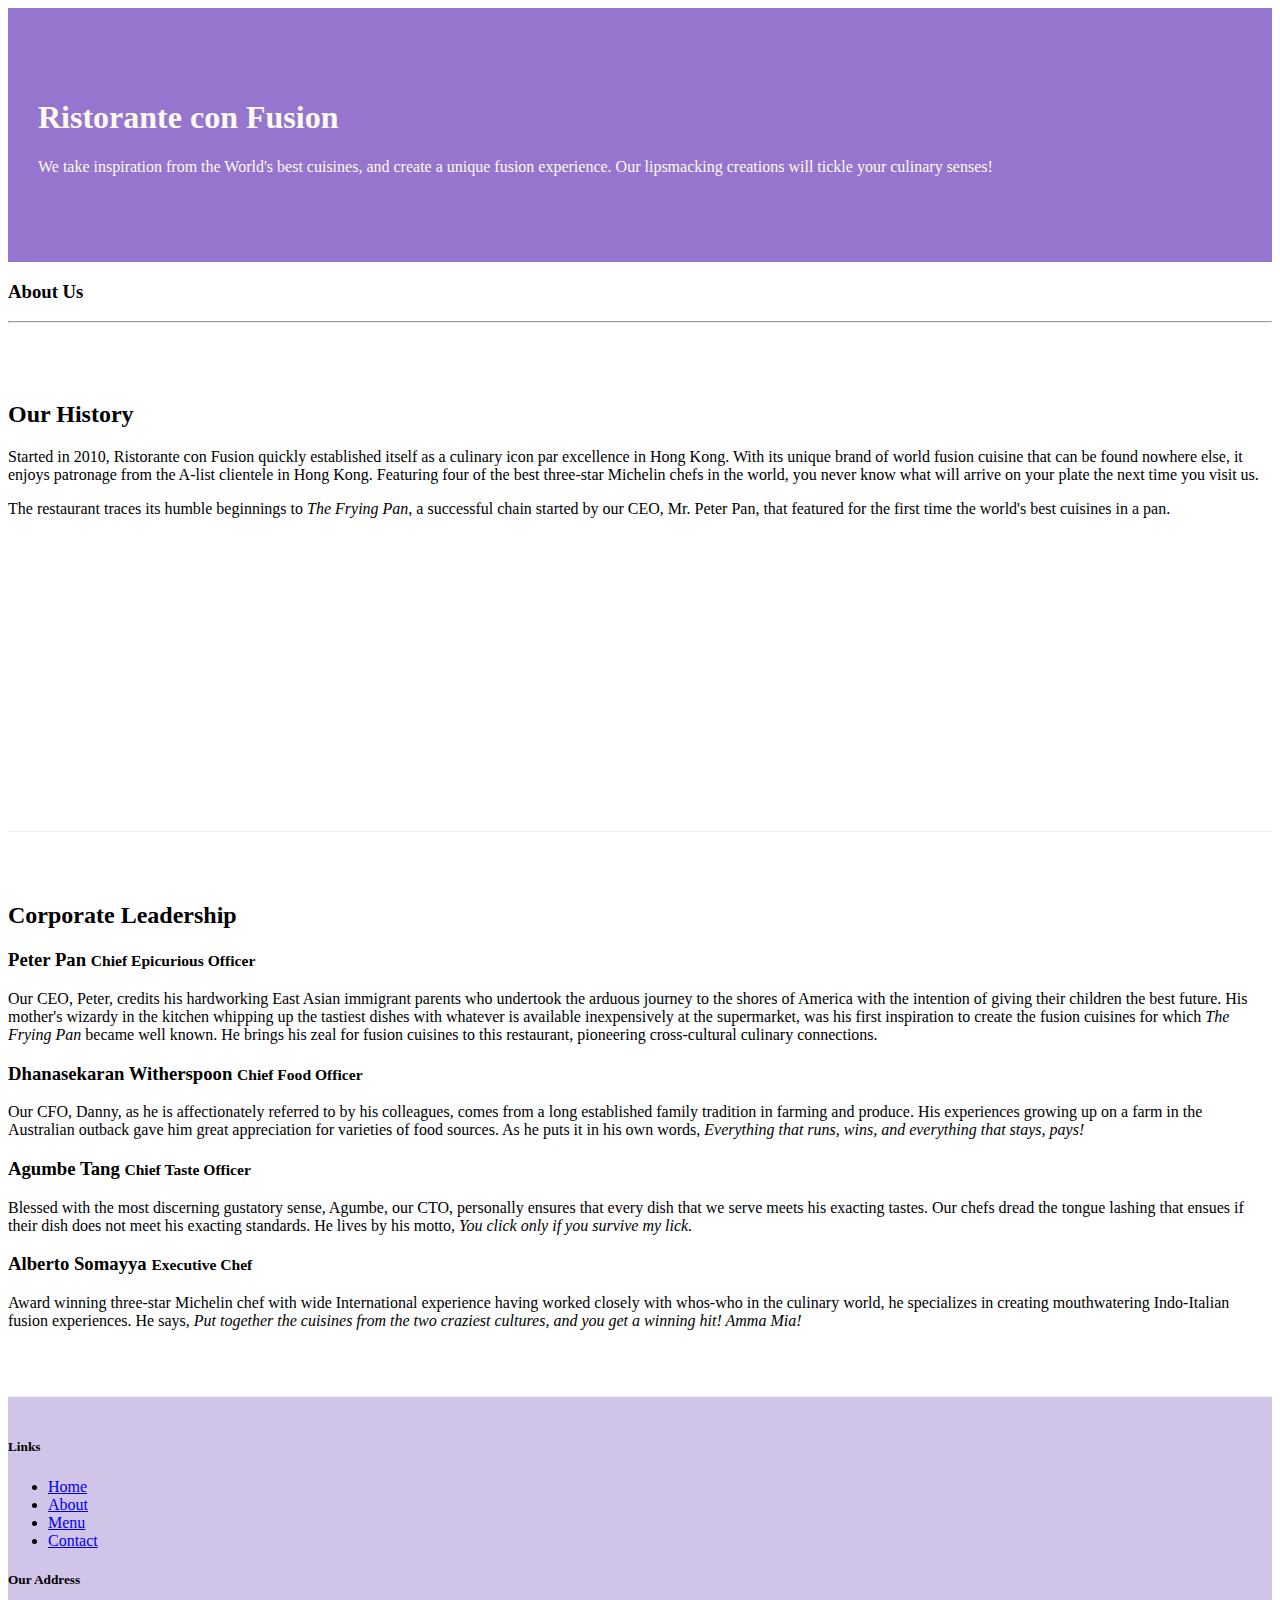
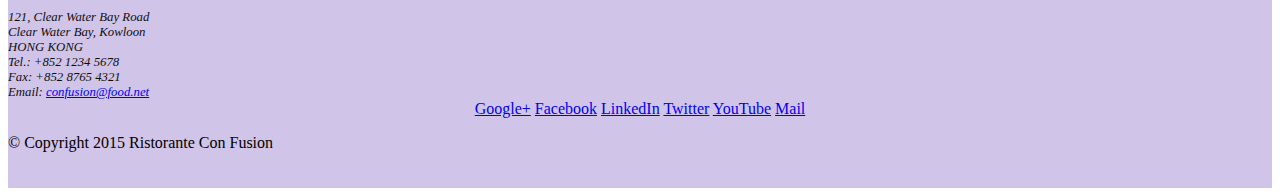
==== aboutus.html @ 047bced1 "week 1 finished" ====
<!DOCTYPE html>
<html lang="en">

<head>

    <title>Ristorante Con Fusion: About Us</title>
    <meta charset="utf-8">
    <meta name="viewport" content="width = device-width, initial-scale=1, shrink-to-fit=no">

    <!-- Bootstrap CSS -->
    <link rel="stylesheet" href="node_modules/bootstrap/dist/css/bootstrap.min.css">
    <link rel="stylesheet" href="css/styles.css">
</head>

<body>

    <header class="jumbotron">
        <div class="container">
            <div class="row row-header">
                <div class="col-12 col-sm-8">
                    <h1>Ristorante con Fusion</h1>
                    <p>We take inspiration from the World's best cuisines, and create a unique fusion experience. Our lipsmacking creations will tickle your culinary senses!</p>
                </div>
                <div class="col col-sm">
                </div>
            </div>
        </div>
    </header>

    <div class="container">
        <div class="row">
            <div class="col-auto">
               <h3>About Us</h3>
               <hr>
            </div>
        </div>
        
        <div class="row row-content">
            <div class="col-12 col-sm-6">
                <h2>Our History</h2>
                <p>Started in 2010, Ristorante con Fusion quickly established itself as a culinary icon par excellence in Hong Kong. With its unique brand of world fusion cuisine that can be found nowhere else, it enjoys patronage from the A-list clientele in Hong Kong.  Featuring four of the best three-star Michelin chefs in the world, you never know what will arrive on your plate the next time you visit us.</p>
                <p>The restaurant traces its humble beginnings to <em>The Frying Pan</em>, a successful chain started by our CEO, Mr. Peter Pan, that featured for the first time the world's best cuisines in a pan.</p>
            </div>
            <div class="col-12 col-sm-6">
            </div>
        </div>


        <div class="row row-content">
            <div class="col-12">
                <h2>Corporate Leadership</h2>
                <h3>Peter Pan <small>Chief Epicurious Officer</small></h3>
                <p class="hidden-xs-down">Our CEO, Peter, credits his hardworking East Asian immigrant parents who undertook the arduous journey to the shores of America with the intention of giving their children the best future. His mother's wizardy in the kitchen whipping up the tastiest dishes with whatever is available inexpensively at the supermarket, was his first inspiration to create the fusion cuisines for which <em>The Frying Pan</em> became well known. He brings his zeal for fusion cuisines to this restaurant, pioneering cross-cultural culinary connections.</p>
                <h3>Dhanasekaran Witherspoon <small>Chief Food Officer</small></h3>
                <p class="hidden-xs-down">Our CFO, Danny, as he is affectionately referred to by his colleagues, comes from a long established family tradition in farming and produce. His experiences growing up on a farm in the Australian outback gave him great appreciation for varieties of food sources. As he puts it in his own words, <em>Everything that runs, wins, and everything that stays, pays!</em></p>
                <h3>Agumbe Tang <small>Chief Taste Officer</small></h3>
                <p class="hidden-xs-down">Blessed with the most discerning gustatory sense, Agumbe, our CTO, personally ensures that every dish that we serve meets his exacting tastes. Our chefs dread the tongue lashing that ensues if their dish does not meet his exacting standards. He lives by his motto, <em>You click only if you survive my lick.</em></p>
                <h3>Alberto Somayya <small>Executive Chef</small></h3>
                <p class="hidden-xs-down">Award winning three-star Michelin chef with wide International experience having worked closely with whos-who in the culinary world, he specializes in creating mouthwatering Indo-Italian fusion experiences. He says, <em>Put together the cuisines from the two craziest cultures, and you get a winning hit! Amma Mia!</em></p>
            </div>
       </div>

    </div>

    <footer class="footer">
        <div class="container">
            <div class="row">             
                <div class="col-5 offset-1 col-sm-2">
                    <h5>Links</h5>
                    <ul class="list-unstyled">
                        <li><a href="#">Home</a></li>
                        <li><a href="#">About</a></li>
                        <li><a href="#">Menu</a></li>
                        <li><a href="#">Contact</a></li>
                    </ul>
                </div>
                <div class="col-6 col-sm-5">
                    <h5>Our Address</h5>
                    <address>
		              121, Clear Water Bay Road<br>
		              Clear Water Bay, Kowloon<br>
		              HONG KONG<br>
		              Tel.: +852 1234 5678<br>
		              Fax: +852 8765 4321<br>
		              Email: <a href="mailto:confusion@food.net">confusion@food.net</a>
		           </address>
                </div>
                <div class="col-sm align-self-center">
                    <div style="text-align:center">
                        <a href="http://google.com/+">Google+</a>
                        <a href="http://www.facebook.com/profile.php?id=">Facebook</a>
                        <a href="http://www.linkedin.com/in/">LinkedIn</a>
                        <a href="http://twitter.com/">Twitter</a>
                        <a href="http://youtube.com/">YouTube</a>
                        <a href="mailto:">Mail</a>
                    </div>
                </div>
           </div>
           <div class="row justify-content-center">             
                <div class="col-auto">
                    <p>© Copyright 2015 Ristorante Con Fusion</p>
                </div>
           </div>
        </div>
    </footer>

    <!-- jQuery first, then Tether, then Bootstrap JS. -->
    <script src="node_modules/jquery/dist/jquery.min.js"></script>
    <script src="node_modules/tether/dist/js/tether.min.js"></script>
    <script src="node_modules/bootstrap/dist/js/bootstrap.min.js"></script>

</body>

</html>
---- css/styles.css ----
.row-header {
    margin: 0px auto;
    padding: 0px auto;
}

.row-content {
    margin: 0px auto;
    padding: 50px 0px 50px 0px;
    border-bottom: 1px ridge;
    min-height: 400px;
}

.footer {
    background-color: #D1C4E9;
    margin: 0px auto;
    padding: 20px 0px;
}

.jumbotron {
    padding: 70px 30px;
    margin:0px auto;
    background: #9575CD;
    color: floralwhite;
}

address {
    font-size: 80%;
    margin:0px;
    color: #0f0f0f;
}
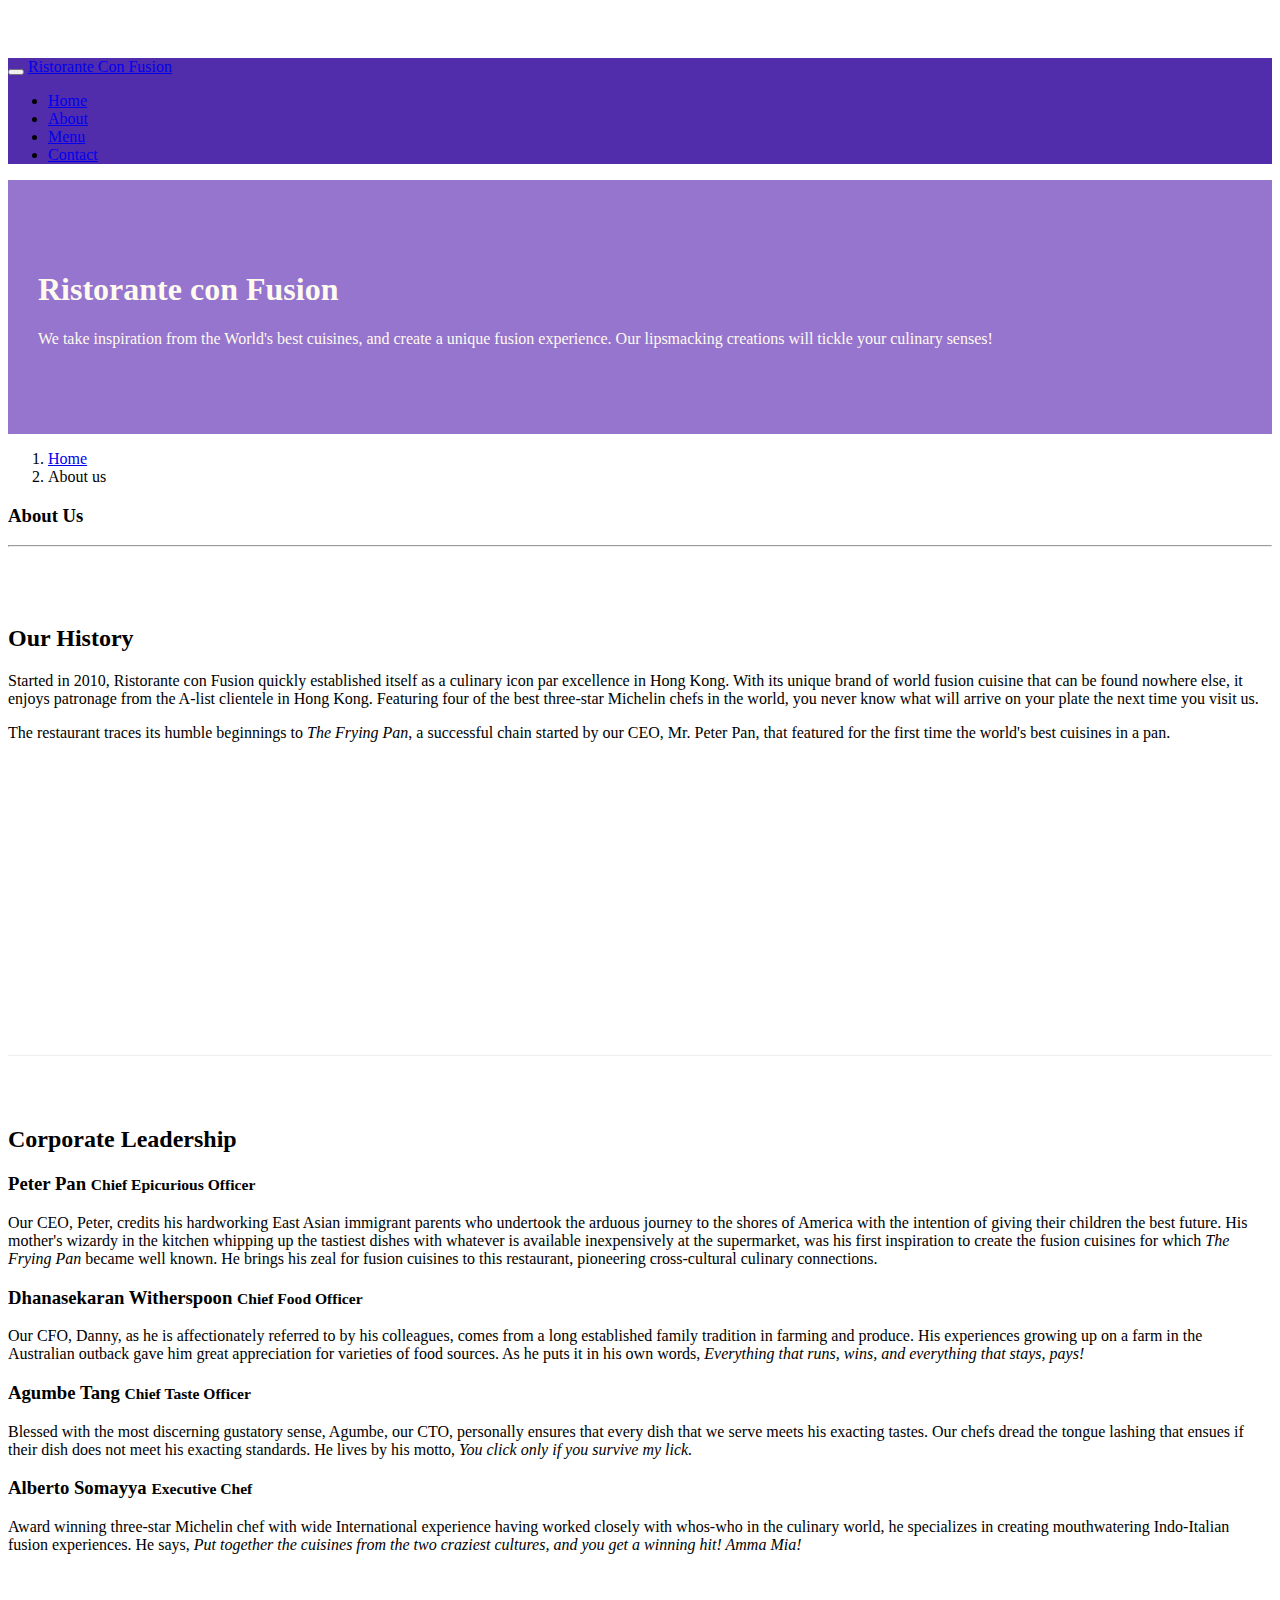
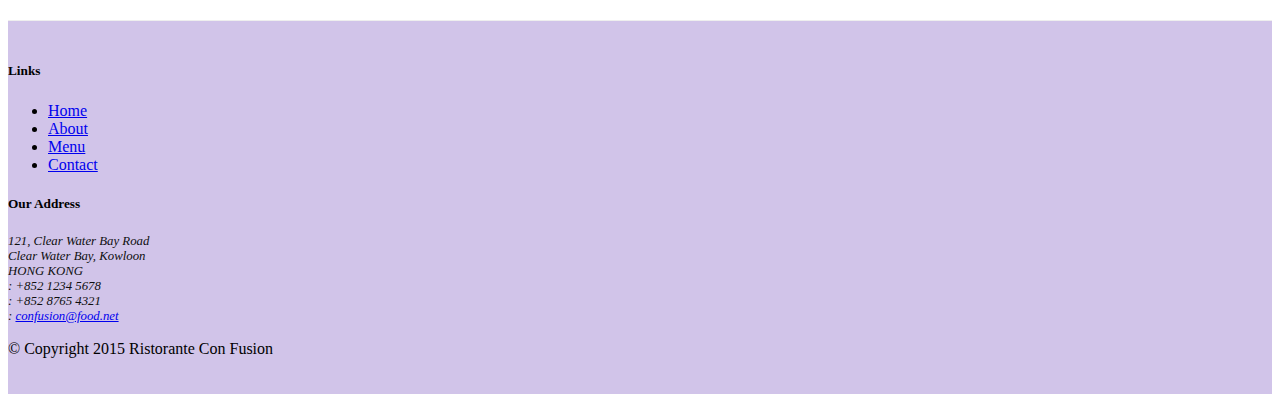
==== commit 9d8f7383: "week 2 icons" ====
--- a/aboutus.html
+++ b/aboutus.html
@@ -9,10 +9,28 @@
 
     <!-- Bootstrap CSS -->
     <link rel="stylesheet" href="node_modules/bootstrap/dist/css/bootstrap.min.css">
+    <link rel="stylesheet" href="node_modules/font-awesome/css/font-awesome.min.css">
+    <link rel="stylesheet" href="css/bootstrap-social.css">
     <link rel="stylesheet" href="css/styles.css">
 </head>
 
 <body>
+    <nav class="navbar navbar-inverse navbar-toggleable-sm fixed-top">
+        <div class="container">
+            <button class="navbar-toggler" type="button" data-toggle="collapse" data-target="#Navbar">
+                <span class="navbar-toggler-icon"></span>
+            </button>
+            <a class="navbar-brand" href="./index.html">Ristorante Con Fusion</a>
+            <div class="collapse navbar-collapse" id="Navbar">
+                <ul class="navbar-nav">
+                    <li class="nav-item"><a class="nav-link" href="./index.html"><span class="fa fa-home fa-lg"></span>Home</a></li>
+                    <li class="nav-item active"><a class="nav-link" href="#"><span class="fa fa-info fa-lg"></span>About</a></li>
+                    <li class="nav-item"><a class="nav-link" href="#"><span class="fa fa-list fa-lg"></span>Menu</a></li>
+                    <li class="nav-item"><a class="nav-link" href="#"><span class="fa fa-address-card fa-lg"></span>Contact</a></li>
+                </ul>
+            </div>
+        </div>
+    </nav>
 
     <header class="jumbotron">
         <div class="container">
@@ -29,7 +47,11 @@
 
     <div class="container">
         <div class="row">
-            <div class="col-auto">
+            <ol class="col-12 breadcrumb">
+                <li class="breadcrumb-item"><a href="./index.html">Home</a></li>
+                <li class="breadcrumb-item active">About us</li>
+            </ol>
+            <div class="col-12">
                <h3>About Us</h3>
                <hr>
             </div>
@@ -68,7 +90,7 @@
                 <div class="col-5 offset-1 col-sm-2">
                     <h5>Links</h5>
                     <ul class="list-unstyled">
-                        <li><a href="#">Home</a></li>
+                        <li><a href="./index.html">Home</a></li>
                         <li><a href="#">About</a></li>
                         <li><a href="#">Menu</a></li>
                         <li><a href="#">Contact</a></li>
@@ -77,22 +99,22 @@
                 <div class="col-6 col-sm-5">
                     <h5>Our Address</h5>
                     <address>
-		              121, Clear Water Bay Road<br>
-		              Clear Water Bay, Kowloon<br>
-		              HONG KONG<br>
-		              Tel.: +852 1234 5678<br>
-		              Fax: +852 8765 4321<br>
-		              Email: <a href="mailto:confusion@food.net">confusion@food.net</a>
-		           </address>
-                </div>
+                        121, Clear Water Bay Road<br>
+                        Clear Water Bay, Kowloon<br>
+                        HONG KONG<br>
+                        <i class="fa fa-phone fa-lg"></i>: +852 1234 5678<br>
+                        <i class="fa fa-fax fa-lg"></i>: +852 8765 4321<br>
+                        <i class="fa fa-envelop fa-lg"></i>: <a href="mailto:confusion@food.net">confusion@food.net</a>
+                     </address>
+                  </div>
                 <div class="col-sm align-self-center">
                     <div style="text-align:center">
-                        <a href="http://google.com/+">Google+</a>
-                        <a href="http://www.facebook.com/profile.php?id=">Facebook</a>
-                        <a href="http://www.linkedin.com/in/">LinkedIn</a>
-                        <a href="http://twitter.com/">Twitter</a>
-                        <a href="http://youtube.com/">YouTube</a>
-                        <a href="mailto:">Mail</a>
+                        <a class="btn btn-social-icon btn-google-plus" href="http://google.com/+"><i class="fa fa-google-plus"></i></a>
+                        <a class="btn btn-social-icon btn-facebook" href="http://www.facebook.com/profile.php?id="><i class="fa fa-facebook"></i></a>
+                        <a class="btn btn-social-icon btn-linkedin" href="http://www.linkedin.com/in/"><i class="fa fa-linkedin"></i></a>
+                        <a class="btn btn-social-icon btn-twitter" href="http://twitter.com/"><i class="fa fa-twitter"></i></a>
+                        <a class="btn btn-social-icon btn-youtube" href="http://youtube.com/"><i class="fa fa-youtube"></i></a>
+                        <a class="btn btn-social-icon" href="mailto:"><i class="fa fa-envelope-o"></i></a>
                     </div>
                 </div>
            </div>
--- a/css/styles.css
+++ b/css/styles.css
@@ -27,4 +27,12 @@
     font-size: 80%;
     margin:0px;
     color: #0f0f0f;
+}
+
+body {
+    padding: 50px 0px 0px 0px;
+    z-index: 0;
+}
+.navbar-inverse {
+    background-color: #512DAB;
 }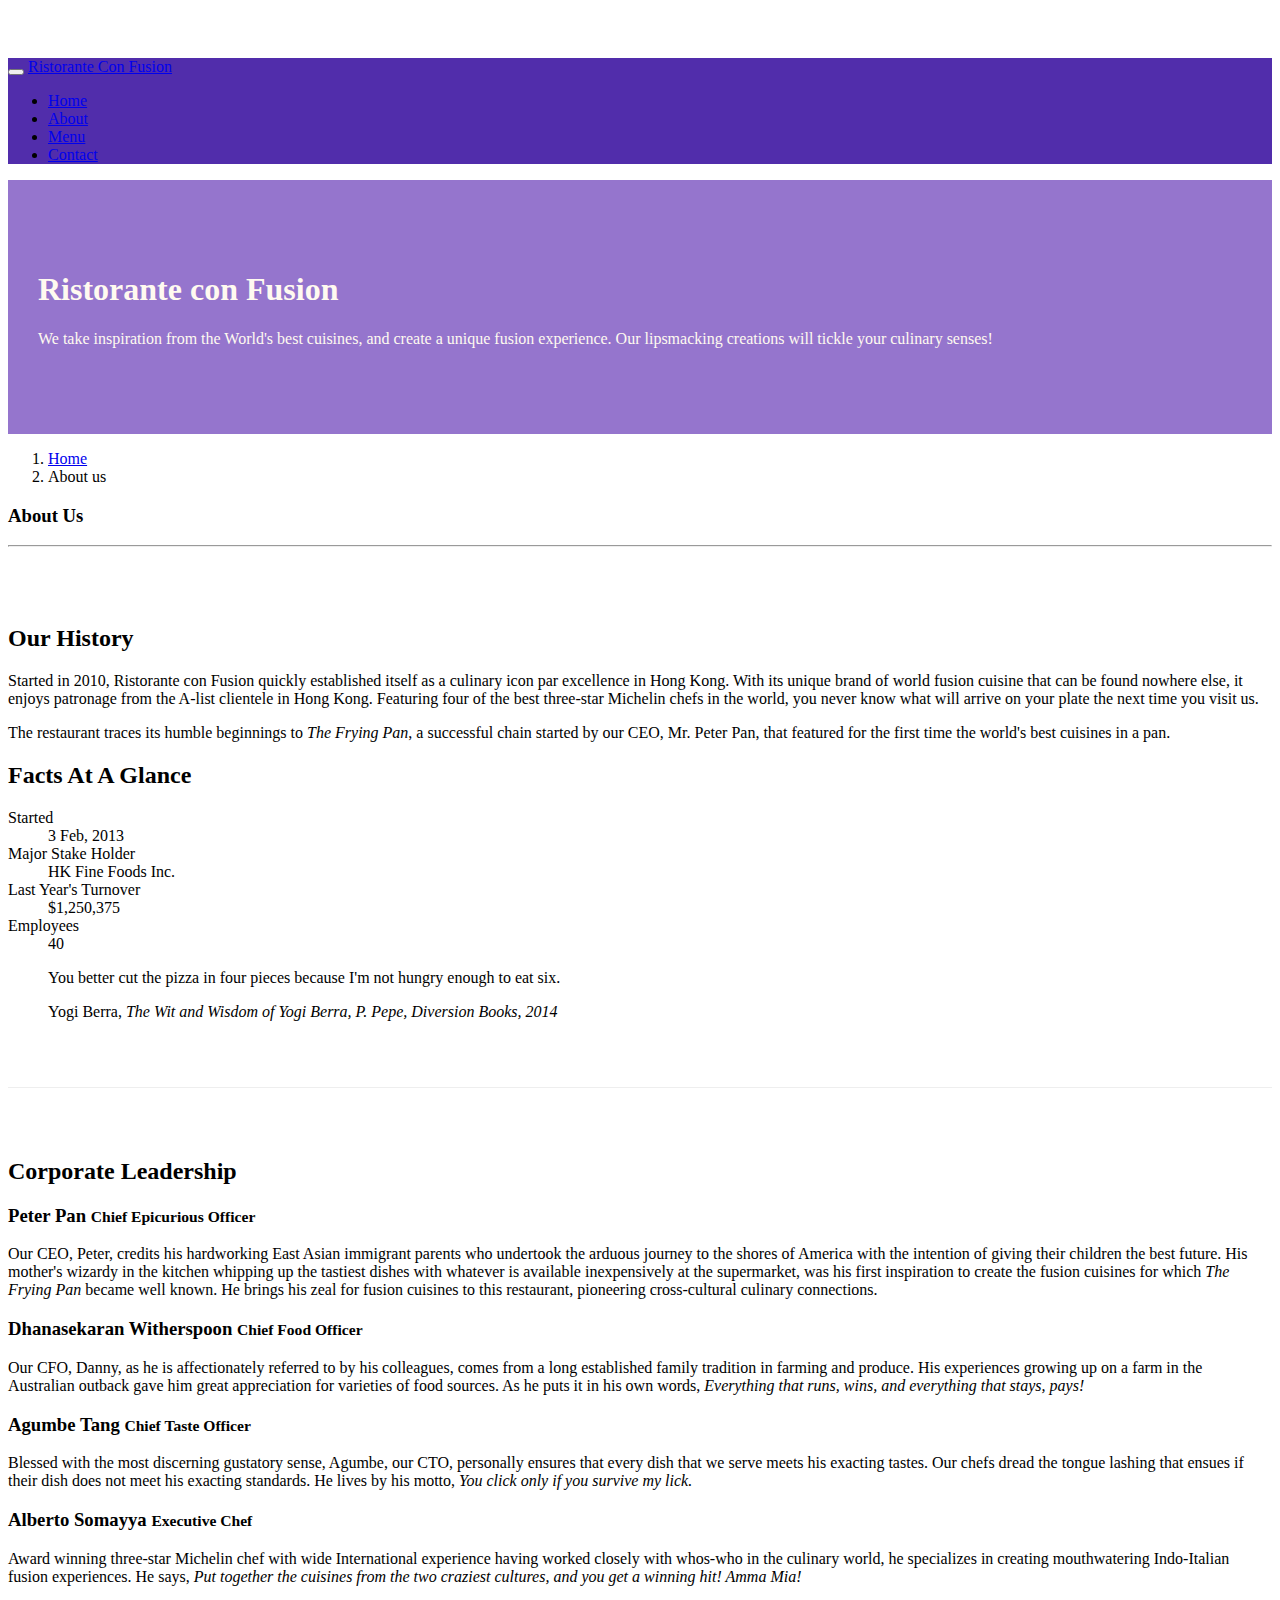
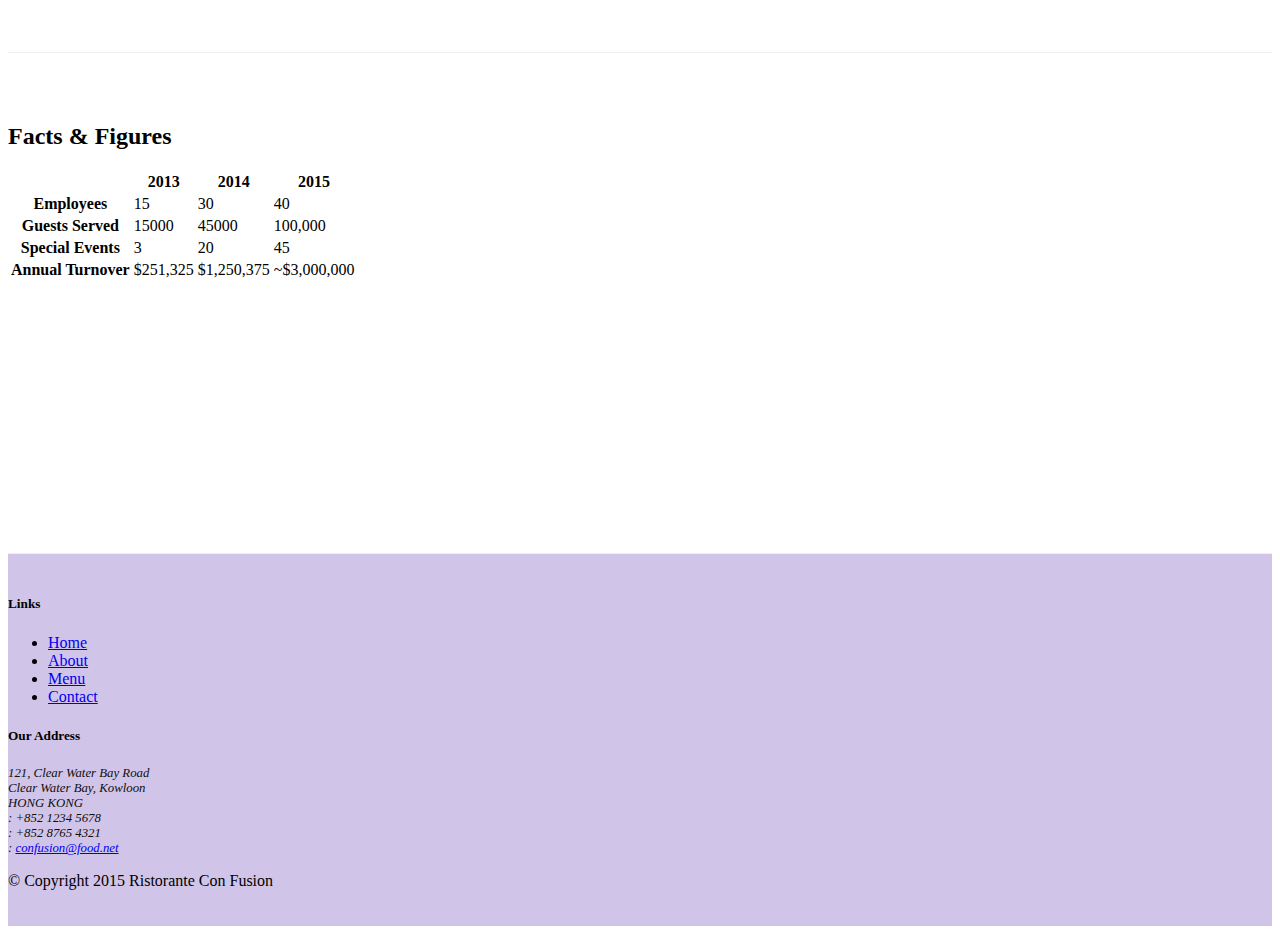
==== commit e4360517: "week 2 cards" ====
--- a/aboutus.html
+++ b/aboutus.html
@@ -64,6 +64,32 @@
                 <p>The restaurant traces its humble beginnings to <em>The Frying Pan</em>, a successful chain started by our CEO, Mr. Peter Pan, that featured for the first time the world's best cuisines in a pan.</p>
             </div>
             <div class="col-12 col-sm-6">
+                <div class="card">
+                    <h2 class="card-header bg-primary text-white">Facts At A Glance</h2>
+                    <div class="card-block">
+                        <dl class="row">
+                            <dt class="col-6">Started</dt>
+                            <dd class="col-6">3 Feb, 2013</dd>
+                            <dt class="col-6">Major Stake Holder</dt>
+                            <dd class="col-6">HK Fine Foods Inc.</dd>
+                            <dt class="col-6">Last Year's Turnover</dt>
+                            <dd class="col-6">$1,250,375</dd>
+                            <dt class="col-6">Employees</dt>
+                            <dd class="col-6">40</dd>
+                        </dl>
+                    </div>
+                </div>
+            </div>
+            <div class="col-12">
+                <div class="card card-block bg-faded">
+                    <blockquote class="blockquote">
+                        <p class="mb-0">You better cut the pizza in four pieces because I'm not hungry enough to eat six.</p>
+                        <footer class="blockquote-footer">Yogi Berra,
+                        <cite title="Source Title">The Wit and Wisdom of Yogi Berra,
+                                P. Pepe, Diversion Books, 2014</cite>
+                    </footer>
+                    </blockquote>
+                </div>
             </div>
         </div>
 
@@ -81,7 +107,51 @@
                 <p class="hidden-xs-down">Award winning three-star Michelin chef with wide International experience having worked closely with whos-who in the culinary world, he specializes in creating mouthwatering Indo-Italian fusion experiences. He says, <em>Put together the cuisines from the two craziest cultures, and you get a winning hit! Amma Mia!</em></p>
             </div>
        </div>
-
+       <div class="row row-content">
+           <div class="col-12 col-sm-9">
+               <h2>Facts &amp; Figures</h2>
+               <div class="table-responsive">
+                    <table class="table table-striped">
+                    <thead class="thead-inverse">
+                        <tr>
+                            <th>&nbsp;</th>
+                            <th>2013</th>
+                            <th>2014</th>
+                            <th>2015</th>
+                        </tr>
+                    </thead>
+                    <tbody>
+                        <tr>
+                            <th>Employees</th>
+                            <td>15</td>
+                            <td>30</td>
+                            <td>40</td>
+                        </tr>
+                        <tr>
+                            <th>Guests Served</th>
+                            <td>15000</td>
+                            <td>45000</td>
+                            <td>100,000</td>
+                        </tr>
+                        <tr>
+                            <th>Special Events</th>
+                            <td>3</td>
+                            <td>20</td>
+                            <td>45</td>
+                        </tr>
+                        <tr>
+                            <th>Annual Turnover</th>
+                            <td>$251,325</td>
+                            <td>$1,250,375</td>
+                            <td>~$3,000,000</td>
+                        </tr>
+                    </tbody>
+                    </table>
+                </div>
+           </div>
+           <div class="col-12 col-sm-3"></div>
+           </div>
+       </div>
     </div>
 
     <footer class="footer">
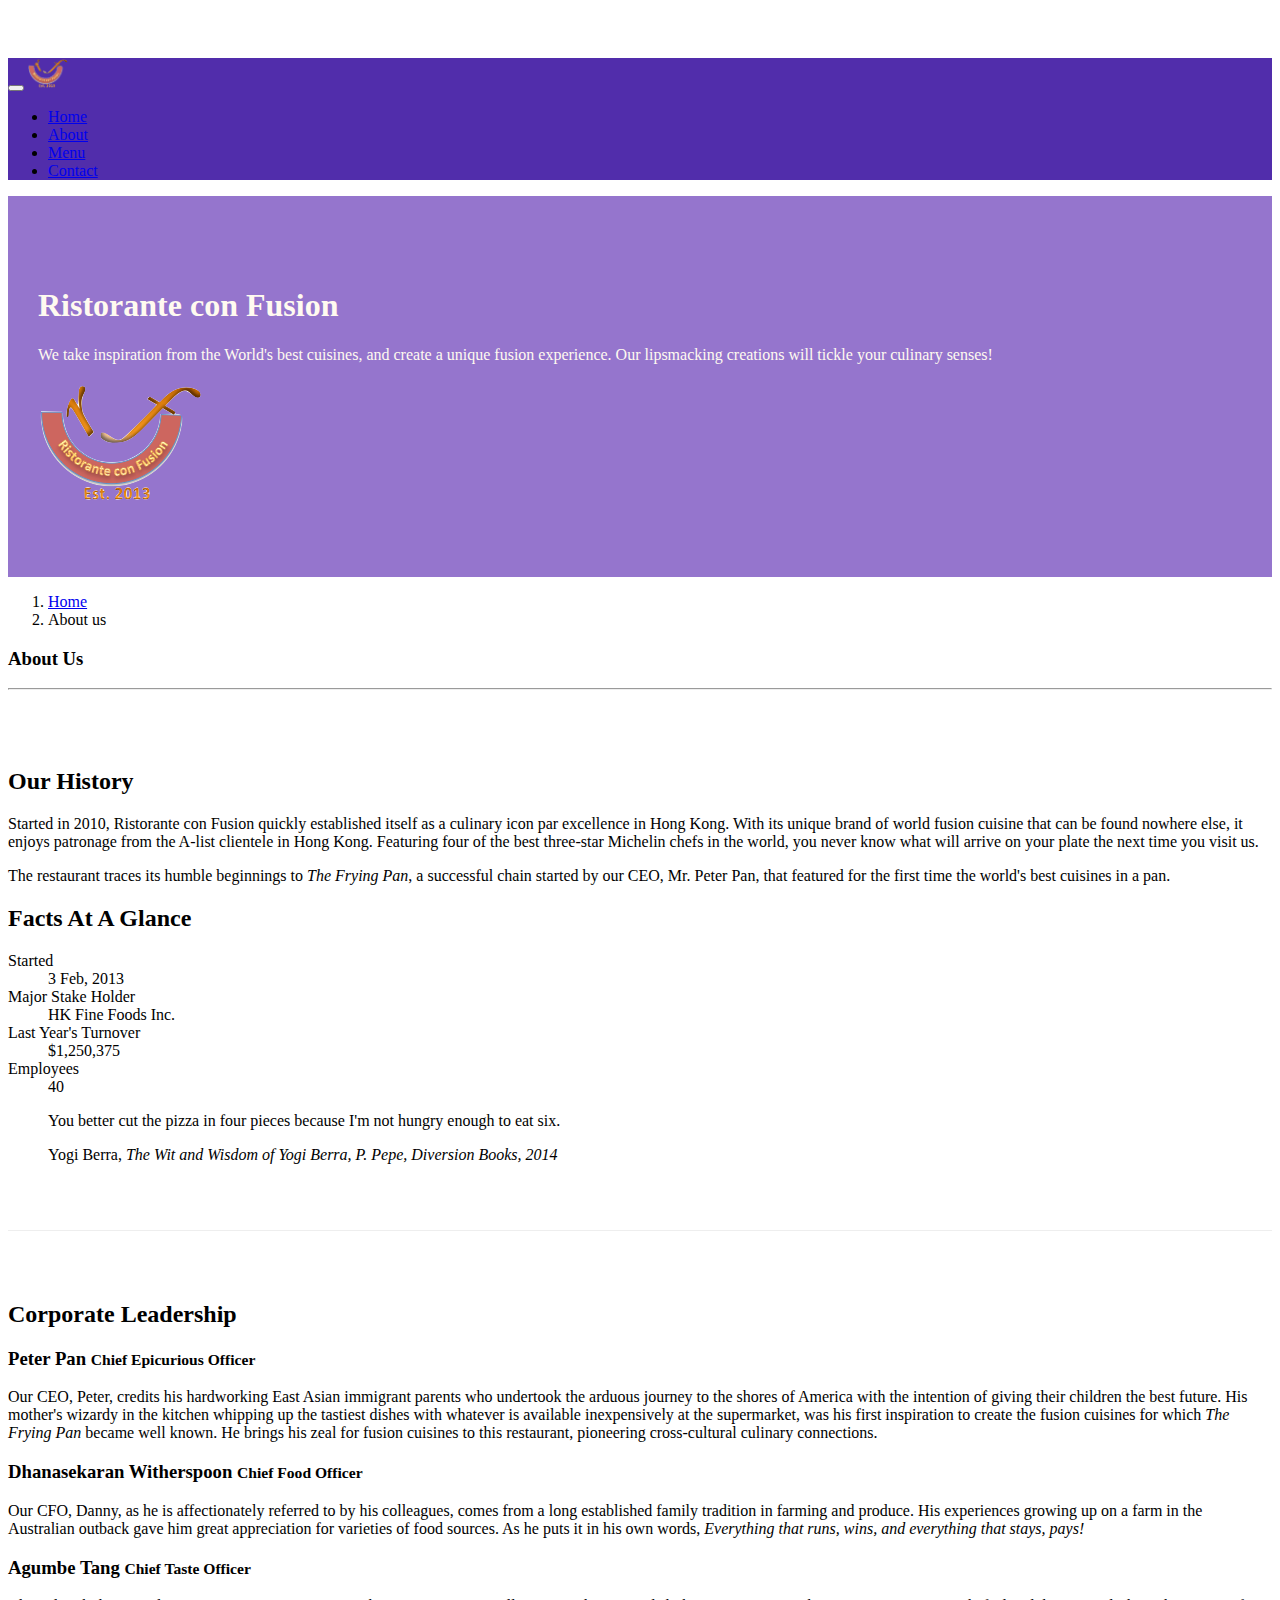
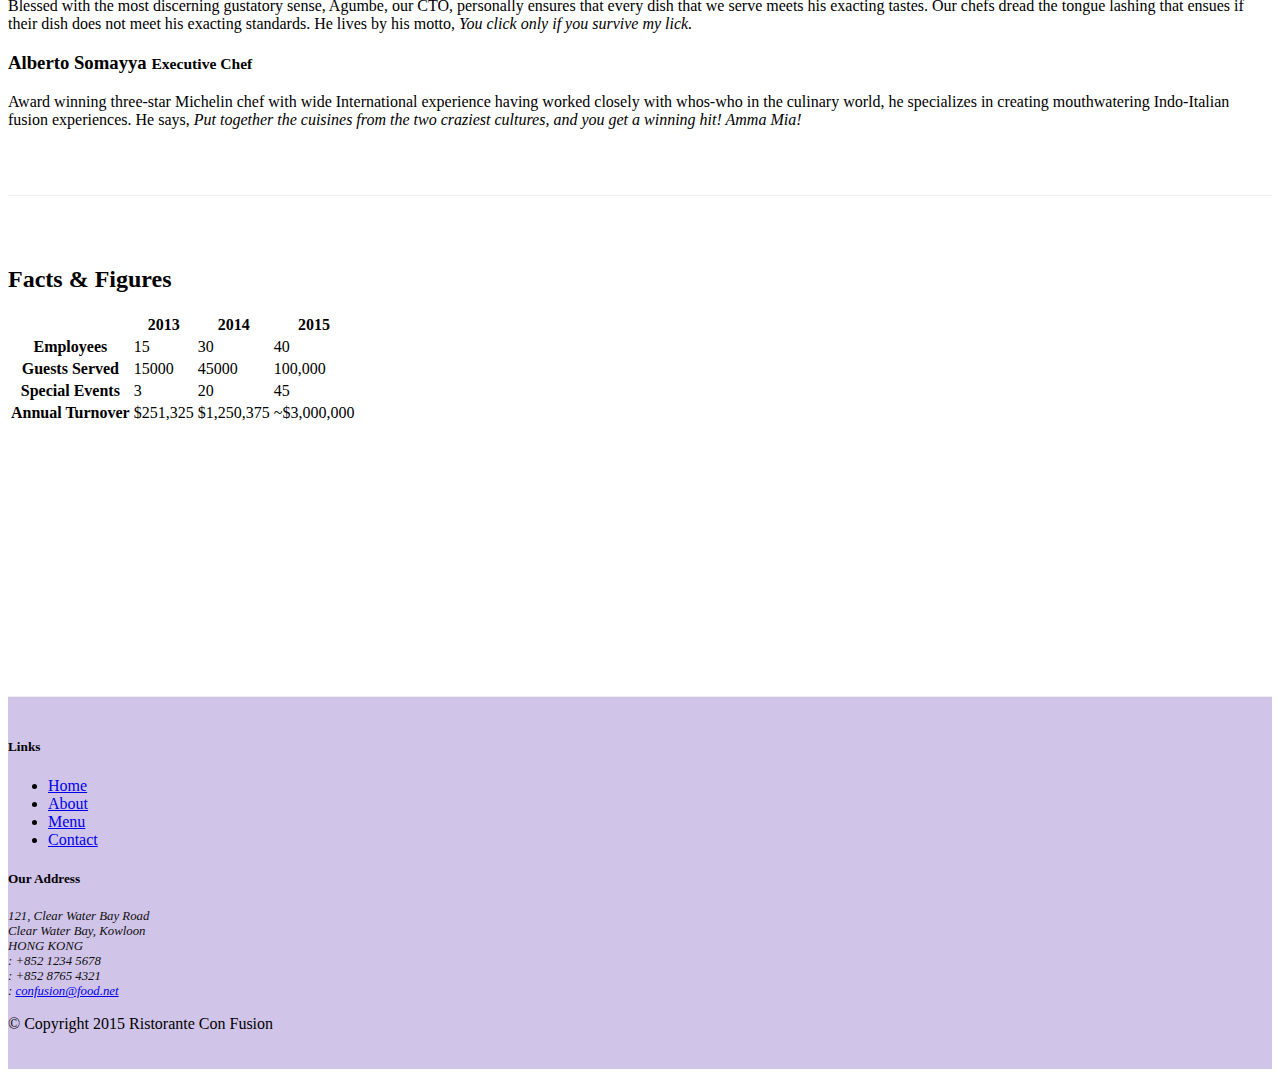
==== commit 231cc6fc: "Week 2 images" ====
--- a/aboutus.html
+++ b/aboutus.html
@@ -20,7 +20,7 @@
             <button class="navbar-toggler" type="button" data-toggle="collapse" data-target="#Navbar">
                 <span class="navbar-toggler-icon"></span>
             </button>
-            <a class="navbar-brand" href="./index.html">Ristorante Con Fusion</a>
+            <a class="navbar-brand" href="./index.html"><img src="img/logo.png" height="30" width="40"></a>
             <div class="collapse navbar-collapse" id="Navbar">
                 <ul class="navbar-nav">
                     <li class="nav-item"><a class="nav-link" href="./index.html"><span class="fa fa-home fa-lg"></span>Home</a></li>
@@ -39,9 +39,10 @@
                     <h1>Ristorante con Fusion</h1>
                     <p>We take inspiration from the World's best cuisines, and create a unique fusion experience. Our lipsmacking creations will tickle your culinary senses!</p>
                 </div>
-                <div class="col col-sm">
-                </div>
-            </div>
+                <div class="col col-sm align-self-center">
+                        <img src="img/logo.png" class="img-fluid">
+                    </div>
+                </div>
         </div>
     </header>
 
